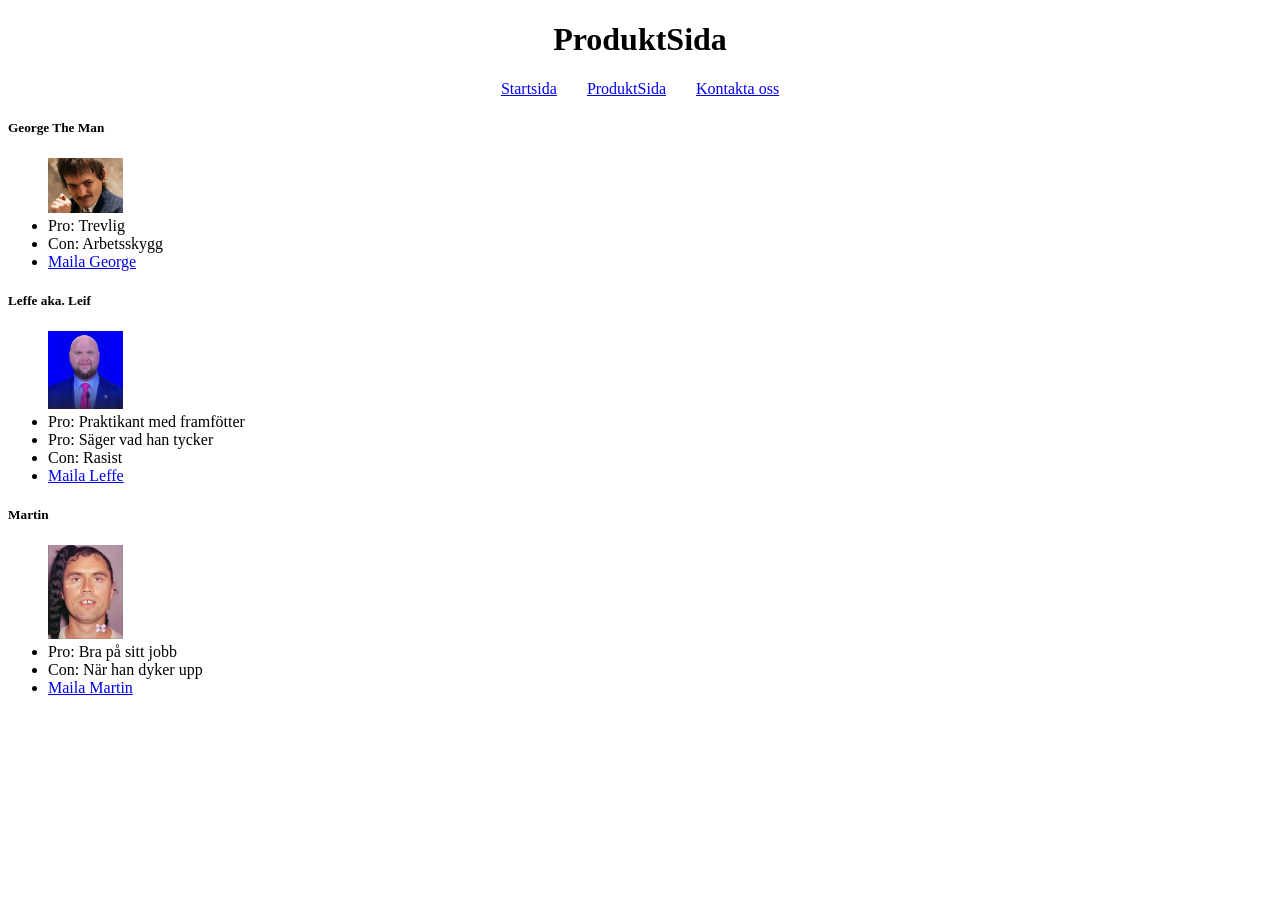
==== contactus.html @ 70d3fb4f "FirstCommit" ====
<!DOCTYPE html>
<html lang="en">
<head>
    <meta charset="UTF-8">
    <meta name="viewport" content="width=device-width, initial-scale=1.0">
    <title>ProduktSida</title>
</head>
<body>
   
    <h1 style="text-align: center;">ProduktSida</h1>
    
        <div style="display: flex; justify-content: center; gap: 30px;">
            <a href="startsida.html">Startsida</a>
            <a href="product.html">ProduktSida</a>  
            <a href="contactus.html">Kontakta oss</a>
        </div>



        <h5>George The Man</h5>
    <ul>
       
        <img src="pictures/sigge.jpg" width="75">
     
         <li>Pro:  Trevlig</li>
         <li>Con:  Arbetsskygg</li>
        <li> <a href="mailto:George@skrotkorn.se">Maila George</a> </li>
</ul>


        <h5>Leffe aka. Leif</h5>
    <ul>
       
        <img src="pictures/Josh.jpg" width="75">

         <li>Pro:  Praktikant med framfötter</li>
         <li>Pro:  Säger vad han tycker</li>
         <li>Con:  Rasist</li>

        <li> <a href="mailto:George@skrotkorn.se">Maila Leffe</a> </li>
</ul>


        <h5>Martin</h5>
    <ul>
       
        <img src="pictures/Olle.jpg" width="75">

         <li>Pro:  Bra på sitt jobb</li>
         <li>Con:  När han dyker upp</li>

        <li> <a href="mailto:George@skrotkorn.se">Maila Martin</a> </li>
</ul>
</body>
</html>
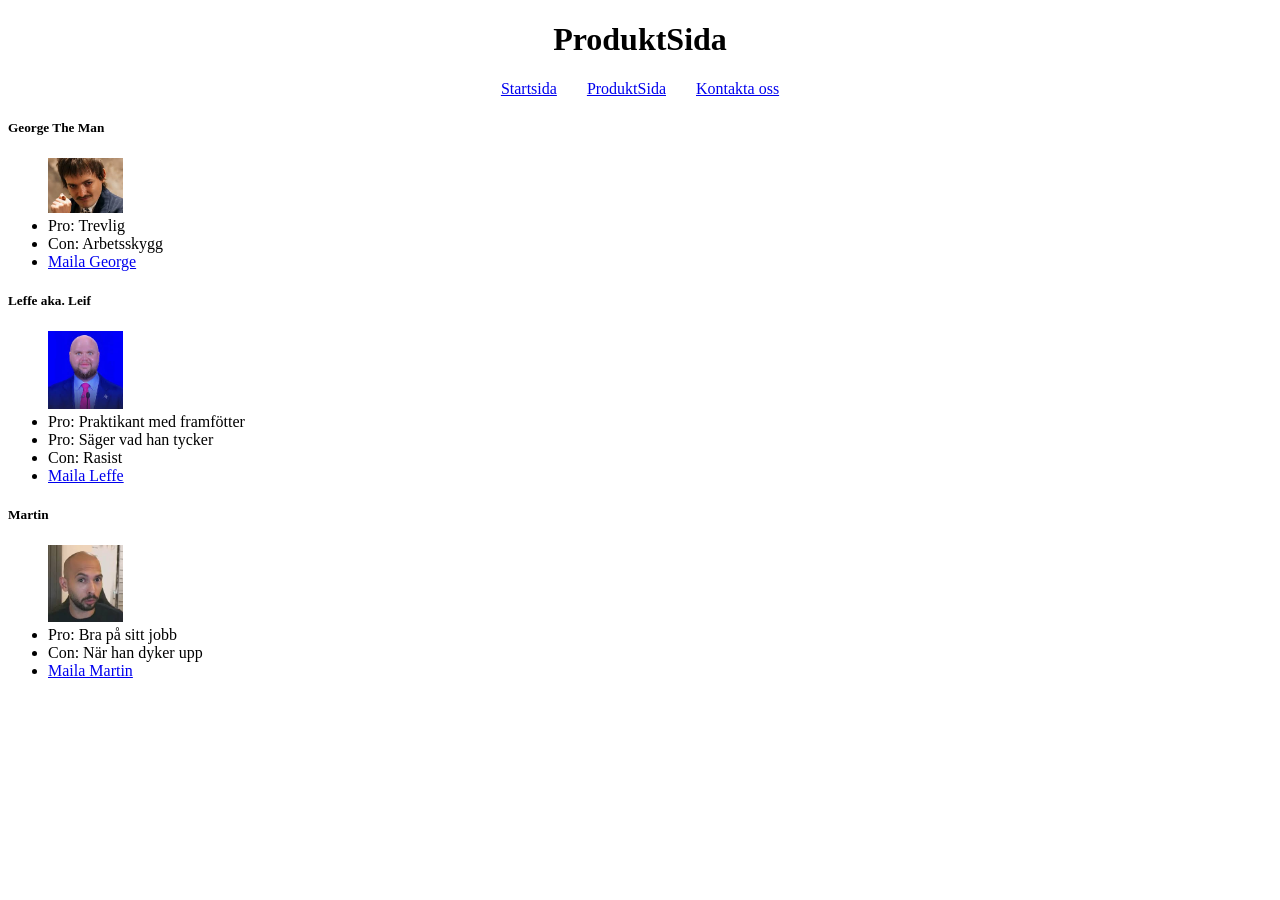
==== commit b966efa7: "big" ====
--- a/contactus.html
+++ b/contactus.html
@@ -10,7 +10,7 @@
     <h1 style="text-align: center;">ProduktSida</h1>
     
         <div style="display: flex; justify-content: center; gap: 30px;">
-            <a href="startsida.html">Startsida</a>
+            <a href="index.html">Startsida</a>
             <a href="product.html">ProduktSida</a>  
             <a href="contactus.html">Kontakta oss</a>
         </div>
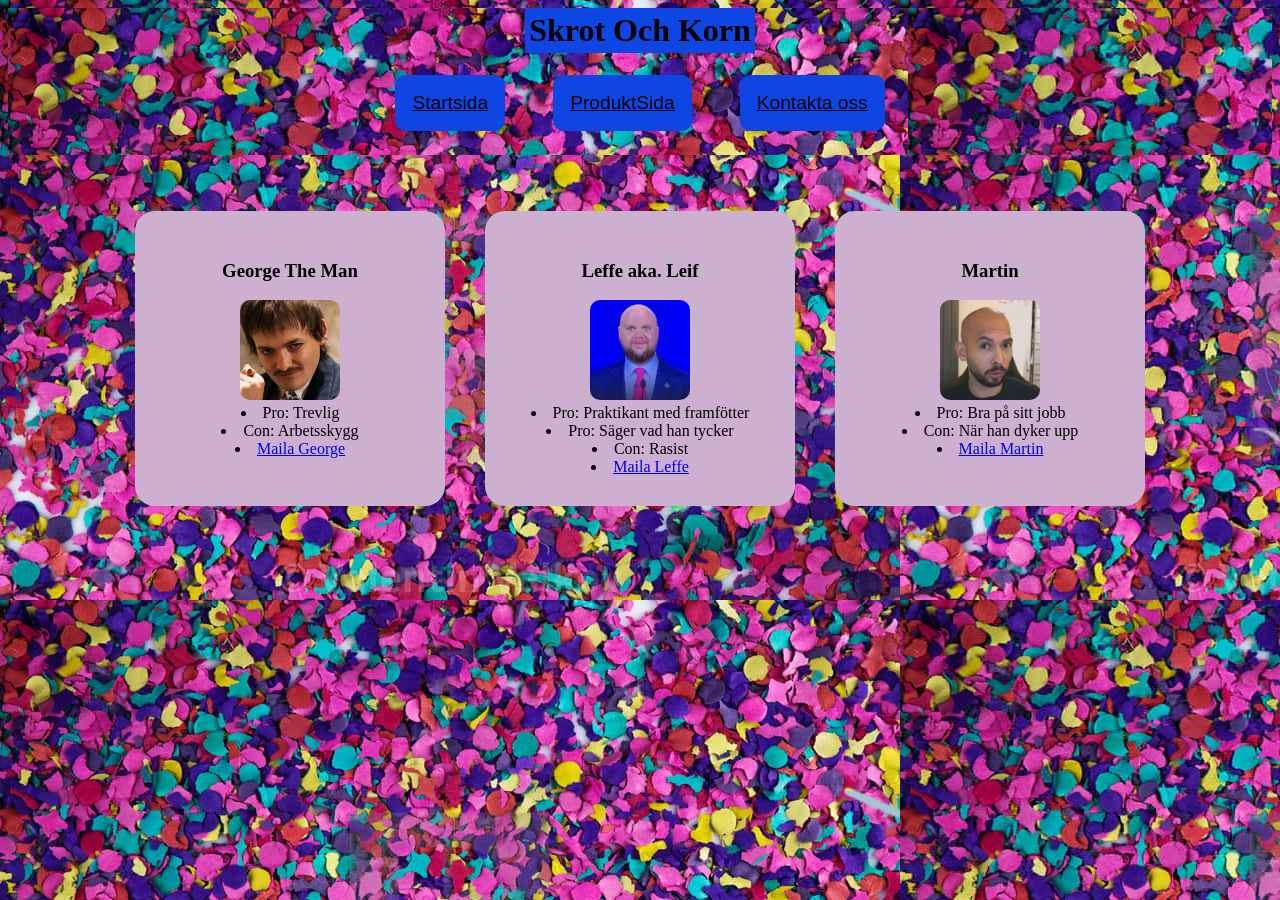
==== commit 679c14b8: "css" ====
--- a/contactus.html
+++ b/contactus.html
@@ -1,55 +1,66 @@
 <!DOCTYPE html>
 <html lang="en">
+
 <head>
     <meta charset="UTF-8">
     <meta name="viewport" content="width=device-width, initial-scale=1.0">
     <title>ProduktSida</title>
+    <link rel="stylesheet" href="css/contact.css">
 </head>
-<body>
-   
-    <h1 style="text-align: center;">ProduktSida</h1>
-    
-        <div style="display: flex; justify-content: center; gap: 30px;">
-            <a href="index.html">Startsida</a>
-            <a href="product.html">ProduktSida</a>  
-            <a href="contactus.html">Kontakta oss</a>
+
+<body class="headlineIndex">
+
+    <div class="headlineIndex">
+        <h1 class="headlineIndexh1">Skrot Och Korn</h1>
+        <br><br>
+        <div class="centerUrl">
+            <a href="index.html" class="indexLinks">Startsida</a>
+            <a href="product.html" class="indexLinks">ProduktSida</a>
+            <a href="contactus.html" class="indexLinks">Kontakta oss</a>
+
+
         </div>
+
+    </div>
 
 
 
-        <h5>George The Man</h5>
-    <ul>
-       
-        <img src="pictures/sigge.jpg" width="75">
-     
-         <li>Pro:  Trevlig</li>
-         <li>Con:  Arbetsskygg</li>
-        <li> <a href="mailto:George@skrotkorn.se">Maila George</a> </li>
-</ul>
+    <div class="ListDiv">
+        
+        <ul>
+            <h3>George The Man</h3>
+            <img src="pictures/sigge.jpg" width="100">
+
+            <li>Pro: Trevlig</li>
+            <li>Con: Arbetsskygg</li>
+            <li> <a href="mailto:George@skrotkorn.se">Maila George</a> </li>
+        </ul>
 
 
-        <h5>Leffe aka. Leif</h5>
-    <ul>
-       
-        <img src="pictures/Josh.jpg" width="75">
+        
+        <ul>
+                <h3>Leffe aka. Leif</h3>
+            <img src="pictures/Josh.jpg" width="100">
 
-         <li>Pro:  Praktikant med framfötter</li>
-         <li>Pro:  Säger vad han tycker</li>
-         <li>Con:  Rasist</li>
+            <li>Pro: Praktikant med framfötter</li>
+            <li>Pro: Säger vad han tycker</li>
+            <li>Con: Rasist</li>
 
-        <li> <a href="mailto:George@skrotkorn.se">Maila Leffe</a> </li>
-</ul>
+            <li> <a href="mailto:George@skrotkorn.se">Maila Leffe</a> </li>
+        </ul>
 
 
-        <h5>Martin</h5>
-    <ul>
-       
-        <img src="pictures/Olle.jpg" width="75">
+        
+        <ul>
+                <h3>Martin</h3>
+            <img src="pictures/Olle.jpg" width="100">
 
-         <li>Pro:  Bra på sitt jobb</li>
-         <li>Con:  När han dyker upp</li>
+            <li>Pro: Bra på sitt jobb</li>
+            <li>Con: När han dyker upp</li>
 
-        <li> <a href="mailto:George@skrotkorn.se">Maila Martin</a> </li>
-</ul>
+            <li> <a href="mailto:George@skrotkorn.se">Maila Martin</a> </li>
+        </ul>
+    </div>
 </body>
+
 </html>
--- a/css/contact.css
+++ b/css/contact.css
@@ -0,0 +1,85 @@
+.headlineIndex{
+    background-image:url('../pictures/konfetti.jpg');
+    text-align: center;
+}
+
+.headlineIndexh1{
+background-color:rgb(13, 70, 226);
+padding: 4px;
+margin: 0;
+display: inline-block;
+
+}
+
+.indexLinks{
+    background-color: rgb(13, 70, 226);
+    margin: 4px;
+    padding: 15px;
+    color: black;
+    font-size: 17px;
+    font-size: larger;
+    font-family: 'Trebuchet MS', 'Lucida Sans Unicode', 'Lucida Grande', 'Lucida Sans', Arial, sans-serif;
+    transition: all 0.3s ease;
+    border: 2px solid transparent; 
+    border-radius: 10px;
+}
+
+.centerUrl{
+    display: flex;
+    justify-content: center;
+    padding-bottom: 20px;
+    gap: 40px;
+}
+
+.indexLinks:hover
+{
+    background-color: rgb(192, 0, 144);
+    color:aliceblue;
+    border-radius: 15px;
+    border: 2px solid purple;
+    transform: scale(1.3);
+    transition: all 0.3s ease;
+
+}
+
+
+.ListDiv{
+display: flex;
+    justify-content: center;   /* center horizontally */
+    gap: 40px;                 /* space between people */
+    flex-wrap: wrap; 
+    padding: 40px;
+}
+
+
+
+.ListDiv ul {
+    background-color: rgb(205, 175, 207);
+    list-style-position: inside;
+    padding: 30px;
+    border-radius: 20px;
+    width: 250px;  
+
+}
+
+.ListDiv img {
+    width: 100px;
+    height: 100px;
+    object-fit: cover;   /* 👈 prevents stretching */
+    border-radius: 10px;
+}
+
+.ListDiv ul:hover{
+       background-color: rgb(166, 117, 194);
+    color:black;
+    border-radius: 15px;
+    border: 2px solid purple;
+    transform: scale(1.1);
+    transition: all 0.3s ease; 
+}
+
+.ListDiv img:hover{
+        transform: scale(1.3);
+    transition: all 0.3s ease;
+}
+
